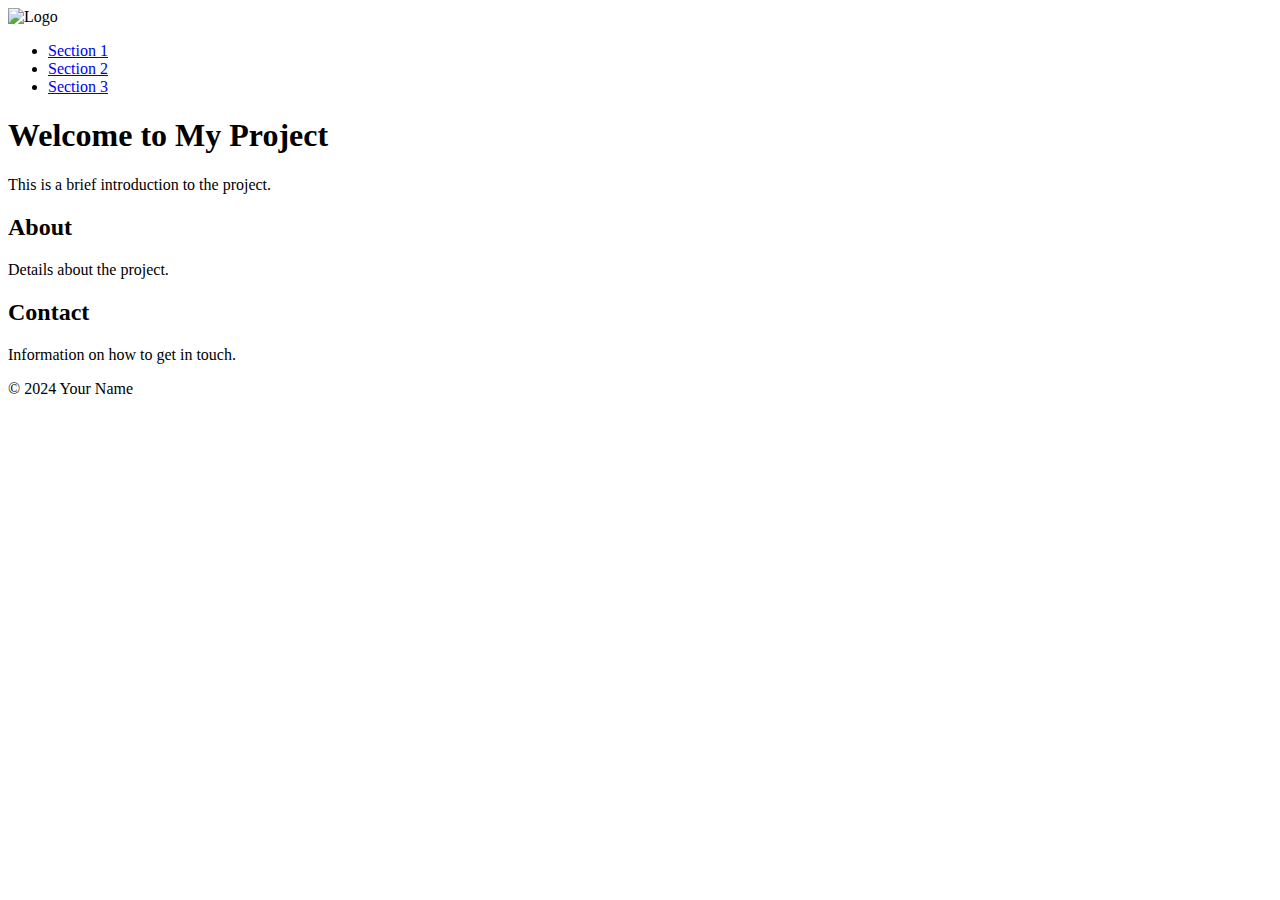
==== css_advanced/index.html @ 7c0e4c27 "Add files via upload" ====
<!DOCTYPE html>
<html lang="en">
<head>
    <meta charset="UTF-8">
    <meta name="viewport" content="width=device-width, initial-scale=1.0">
    <title>Your Project Title</title>
    <link rel="stylesheet" href="styles.css"> <!-- Link to your CSS file -->
    <link href="https://fonts.googleapis.com/css2?family=Source+Sans+Pro:wght@400;700&display=swap" rel="stylesheet">
</head>
<body>
    <header>
        <img src="path/to/your/logo.png" alt="Logo" class="logo">
        <nav>
            <ul>
                <li><a href="#section1">Section 1</a></li>
                <li><a href="#section2">Section 2</a></li>
                <li><a href="#section3">Section 3</a></li>
            </ul>
        </nav>
    </header>

    <main>
        <section id="section1">
            <h1>Welcome to My Project</h1>
            <p>This is a brief introduction to the project.</p>
        </section>
        
        <section id="section2">
            <h2>About</h2>
            <p>Details about the project.</p>
        </section>
        
        <section id="section3">
            <h2>Contact</h2>
            <p>Information on how to get in touch.</p>
        </section>
    </main>

    <footer>
        <p>&copy; 2024 Your Name</p>
    </footer>
</body>
</html>
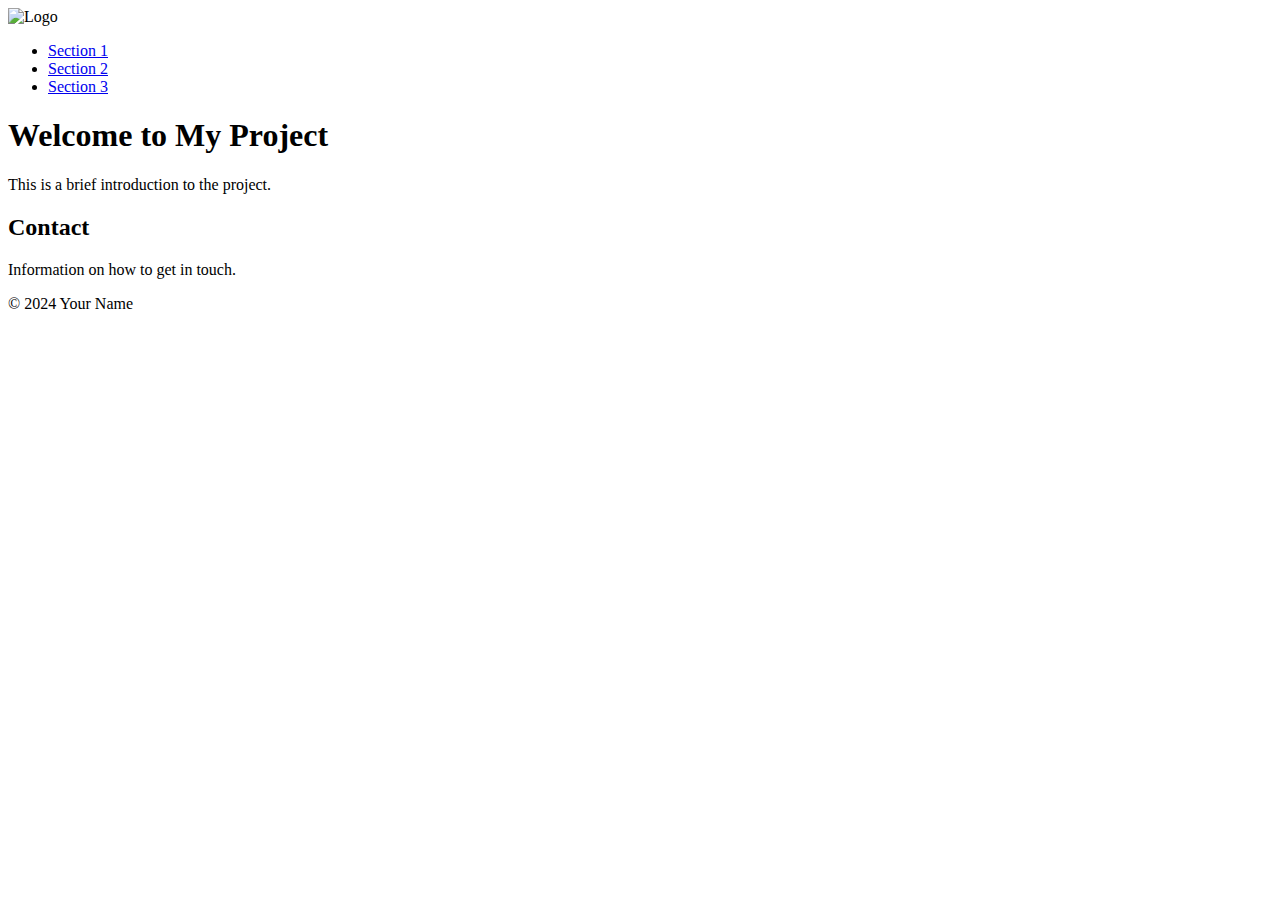
==== commit 92ed5255: "Update index.html" ====
--- a/css_advanced/index.html
+++ b/css_advanced/index.html
@@ -4,33 +4,30 @@
     <meta charset="UTF-8">
     <meta name="viewport" content="width=device-width, initial-scale=1.0">
     <title>Your Project Title</title>
-    <link rel="stylesheet" href="styles.css"> <!-- Link to your CSS file -->
+    <link rel="stylesheet" href="styles.css"> <!-- Importing styles.css -->
     <link href="https://fonts.googleapis.com/css2?family=Source+Sans+Pro:wght@400;700&display=swap" rel="stylesheet">
 </head>
 <body>
-    <header>
-        <img src="path/to/your/logo.png" alt="Logo" class="logo">
-        <nav>
-            <ul>
-                <li><a href="#section1">Section 1</a></li>
-                <li><a href="#section2">Section 2</a></li>
-                <li><a href="#section3">Section 3</a></li>
-            </ul>
-        </nav>
-    </header>
+   <header>
+    <img src="path/to/your/logo.png" alt="Logo" class="logo">
+    <nav>
+        <ul>
+            <li><a href="#section1">Section 1</a></li>
+            <li><a href="#section2">Section 2</a></li>
+            <li><a href="#section3">Section 3</a></li>
+        </ul>
+    </nav>
+</header>
 
-    <main>
-        <section id="section1">
-            <h1>Welcome to My Project</h1>
-            <p>This is a brief introduction to the project.</p>
-        </section>
-        
-        <section id="section2">
-            <h2>About</h2>
-            <p>Details about the project.</p>
-        </section>
-        
-        <section id="section3">
+<main>
+    <section id="section1">
+        <h1>Welcome to My Project</h1>
+        <p>This is a brief introduction to the project.</p>
+    </section>
+    <!-- Additional sections -->
+</main>
+
+    <section id="section3">
             <h2>Contact</h2>
             <p>Information on how to get in touch.</p>
         </section>
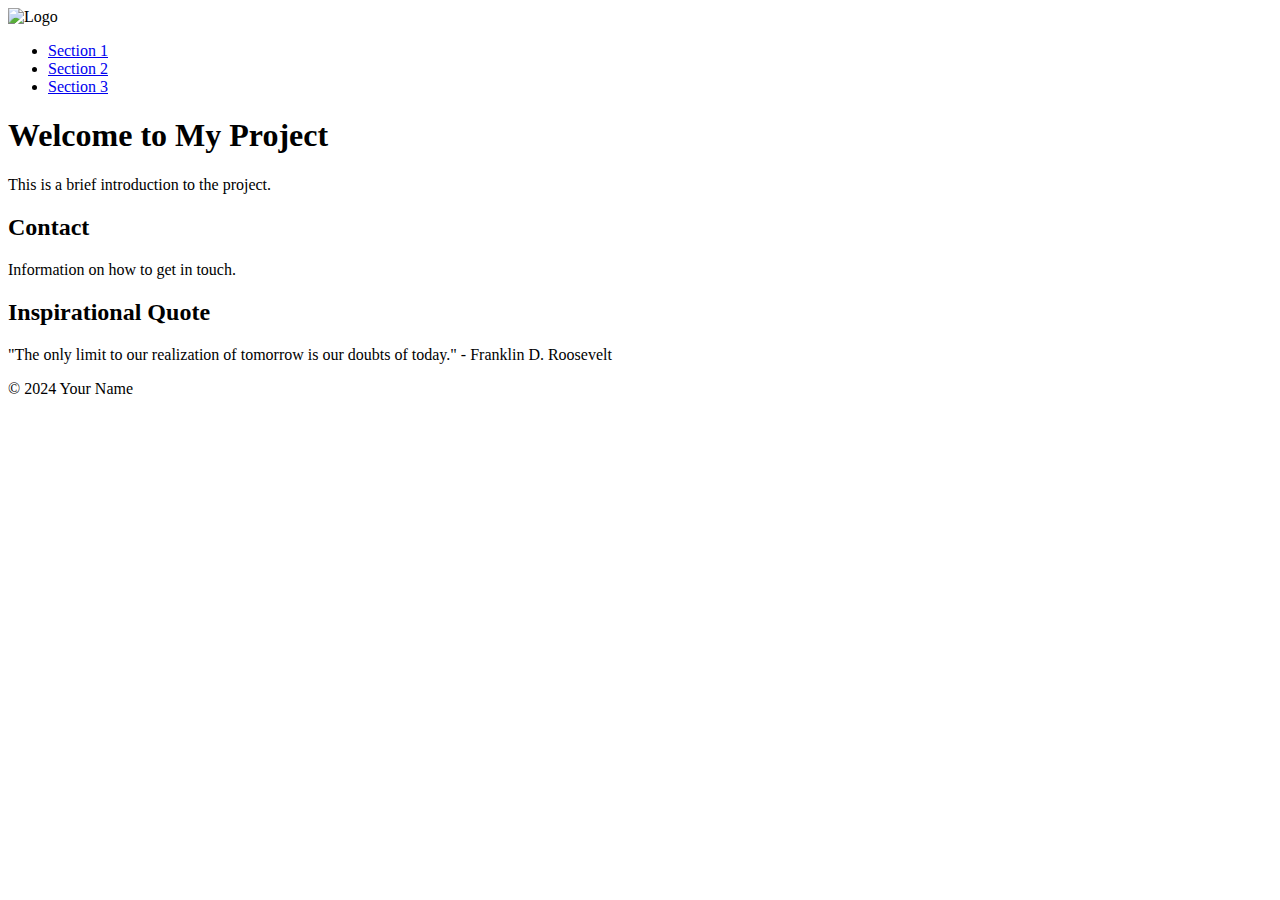
==== commit 5b2bfcbe: "Update index.html" ====
--- a/css_advanced/index.html
+++ b/css_advanced/index.html
@@ -31,6 +31,11 @@
             <h2>Contact</h2>
             <p>Information on how to get in touch.</p>
         </section>
+    <section class="quote-section">
+    <h2>Inspirational Quote</h2>
+    <p>"The only limit to our realization of tomorrow is our doubts of today." - Franklin D. Roosevelt</p>
+</section>
+
     </main>
 
     <footer>
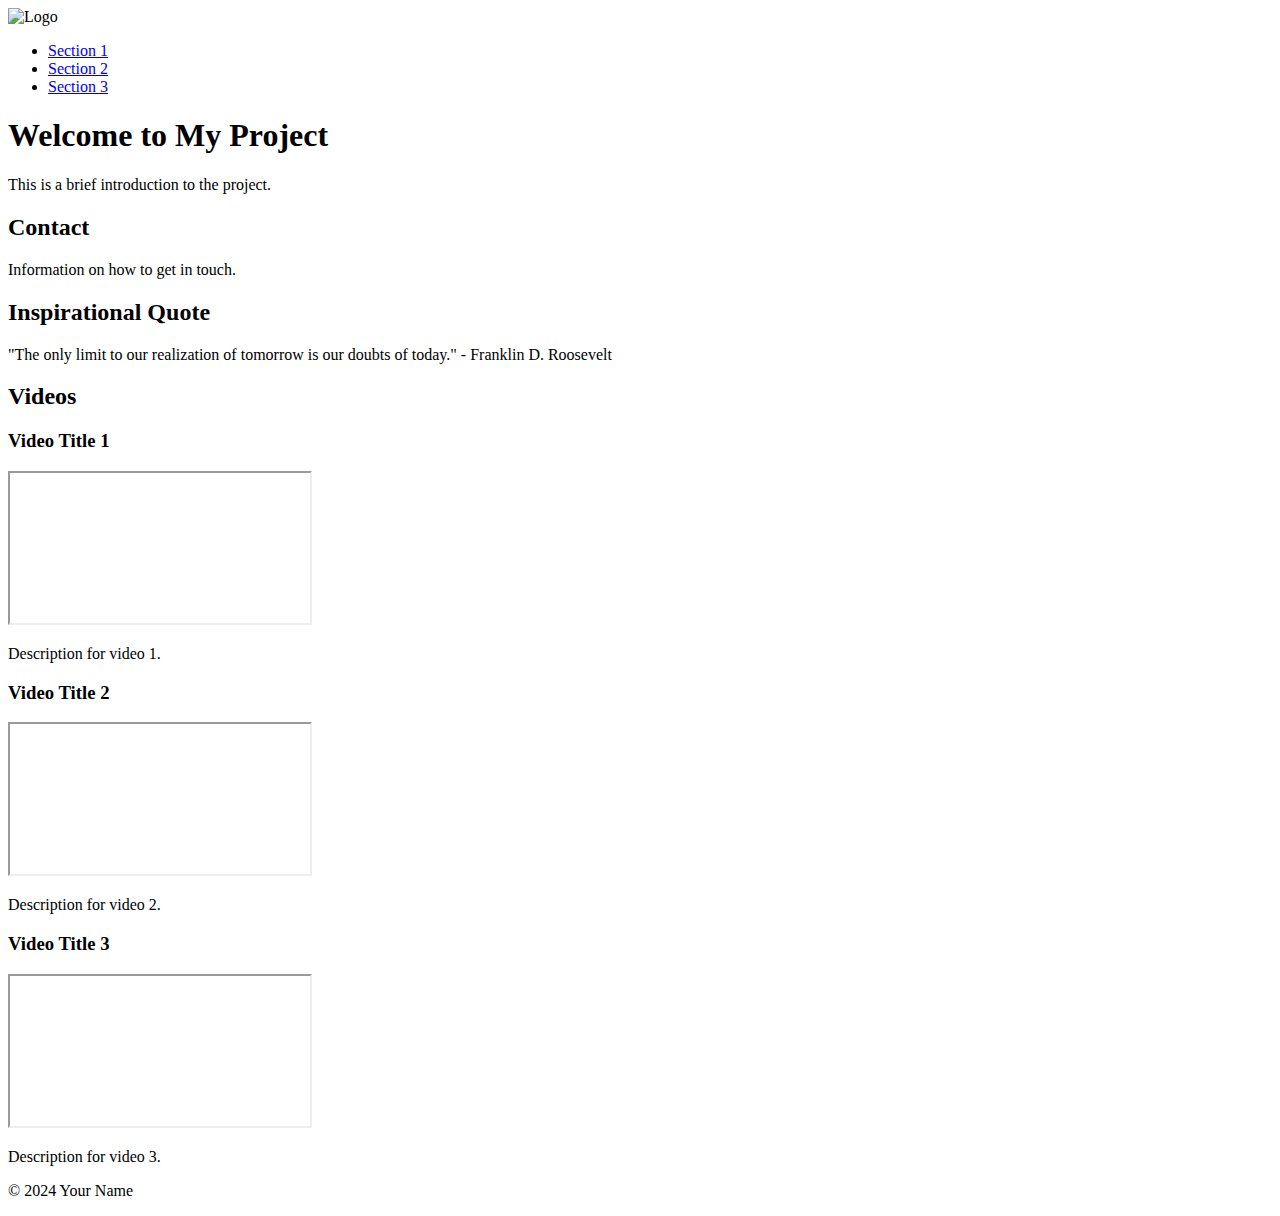
==== commit d80a9576: "Update index.html" ====
--- a/css_advanced/index.html
+++ b/css_advanced/index.html
@@ -34,6 +34,24 @@
     <section class="quote-section">
     <h2>Inspirational Quote</h2>
     <p>"The only limit to our realization of tomorrow is our doubts of today." - Franklin D. Roosevelt</p>
+</section><section class="videos-list">
+    <h2>Videos</h2>
+    <div class="video-item">
+        <h3>Video Title 1</h3>
+        <iframe src="https://www.youtube.com/embed/video1" allowfullscreen></iframe>
+        <p>Description for video 1.</p>
+    </div>
+    <div class="video-item">
+        <h3>Video Title 2</h3>
+        <iframe src="https://www.youtube.com/embed/video2" allowfullscreen></iframe>
+        <p>Description for video 2.</p>
+    </div>
+    <div class="video-item">
+        <h3>Video Title 3</h3>
+        <iframe src="https://www.youtube.com/embed/video3" allowfullscreen></iframe>
+        <p>Description for video 3.</p>
+    </div>
+    <!-- Add more video items as needed -->
 </section>
 
     </main>
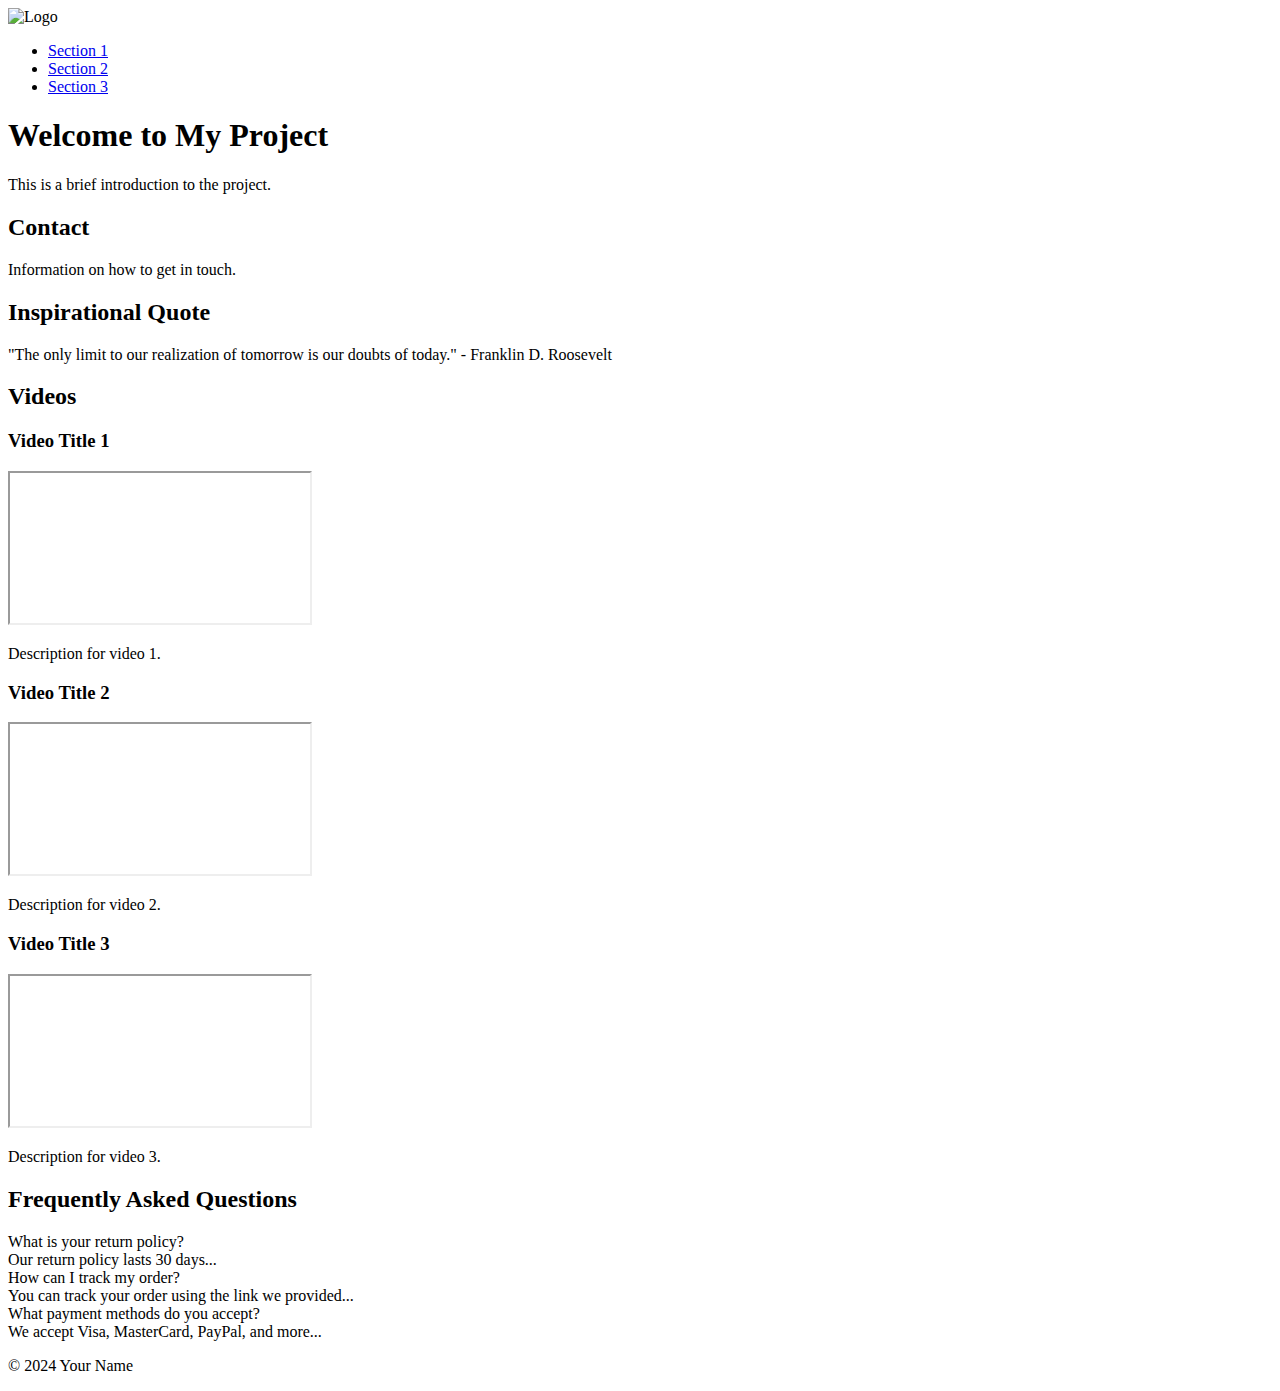
==== commit ac81cb73: "Update index.html" ====
--- a/css_advanced/index.html
+++ b/css_advanced/index.html
@@ -53,6 +53,23 @@
     </div>
     <!-- Add more video items as needed -->
 </section>
+    <section class="faq-section">
+    <h2>Frequently Asked Questions</h2>
+    <div class="faq-item">
+        <div class="faq-question">What is your return policy?</div>
+        <div class="faq-answer">Our return policy lasts 30 days...</div>
+    </div>
+    <div class="faq-item">
+        <div class="faq-question">How can I track my order?</div>
+        <div class="faq-answer">You can track your order using the link we provided...</div>
+    </div>
+    <div class="faq-item">
+        <div class="faq-question">What payment methods do you accept?</div>
+        <div class="faq-answer">We accept Visa, MasterCard, PayPal, and more...</div>
+    </div>
+    <!-- Add more FAQ items as needed -->
+</section>
+
 
     </main>
 
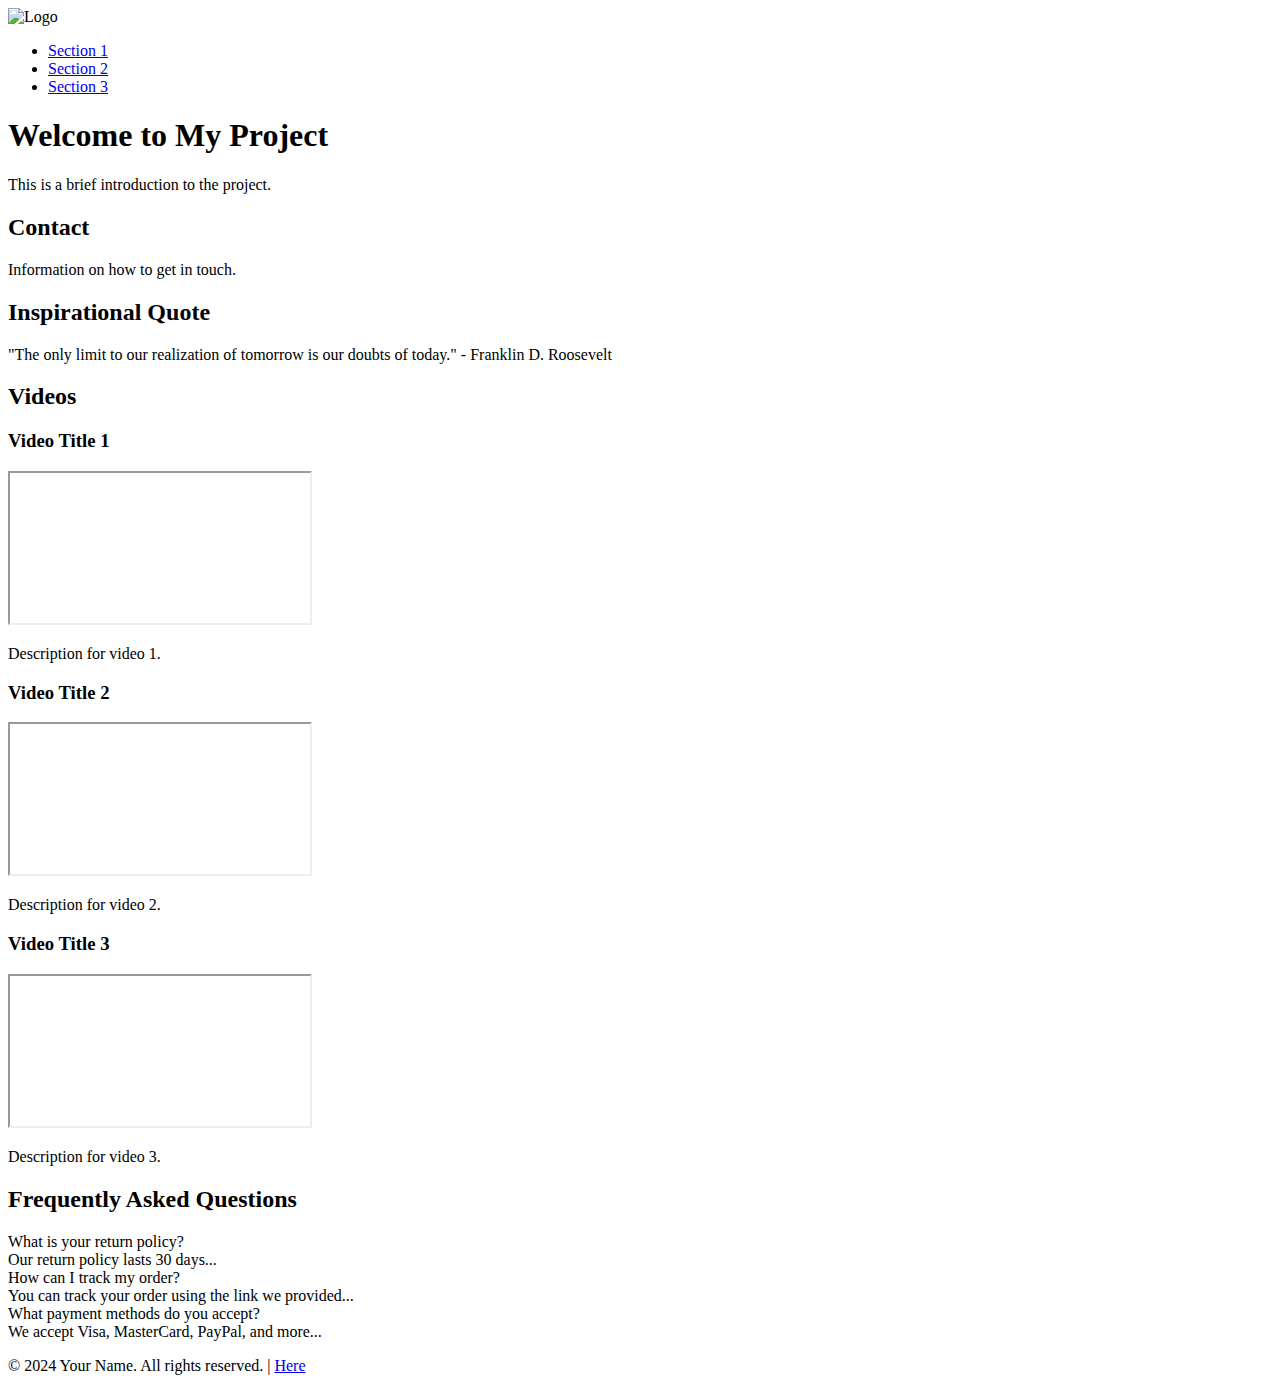
==== commit 167581d3: "Update index.html" ====
--- a/css_advanced/index.html
+++ b/css_advanced/index.html
@@ -70,11 +70,8 @@
     <!-- Add more FAQ items as needed -->
 </section>
 
-
     </main>
 
-    <footer>
-        <p>&copy; 2024 Your Name</p>
-    </footer>
-</body>
-</html>
+  <footer>
+    <p>&copy; 2024 Your Name. All rights reserved. | <a href="https://your-link.com" target="_blank">Here</a></p>
+</footer>
